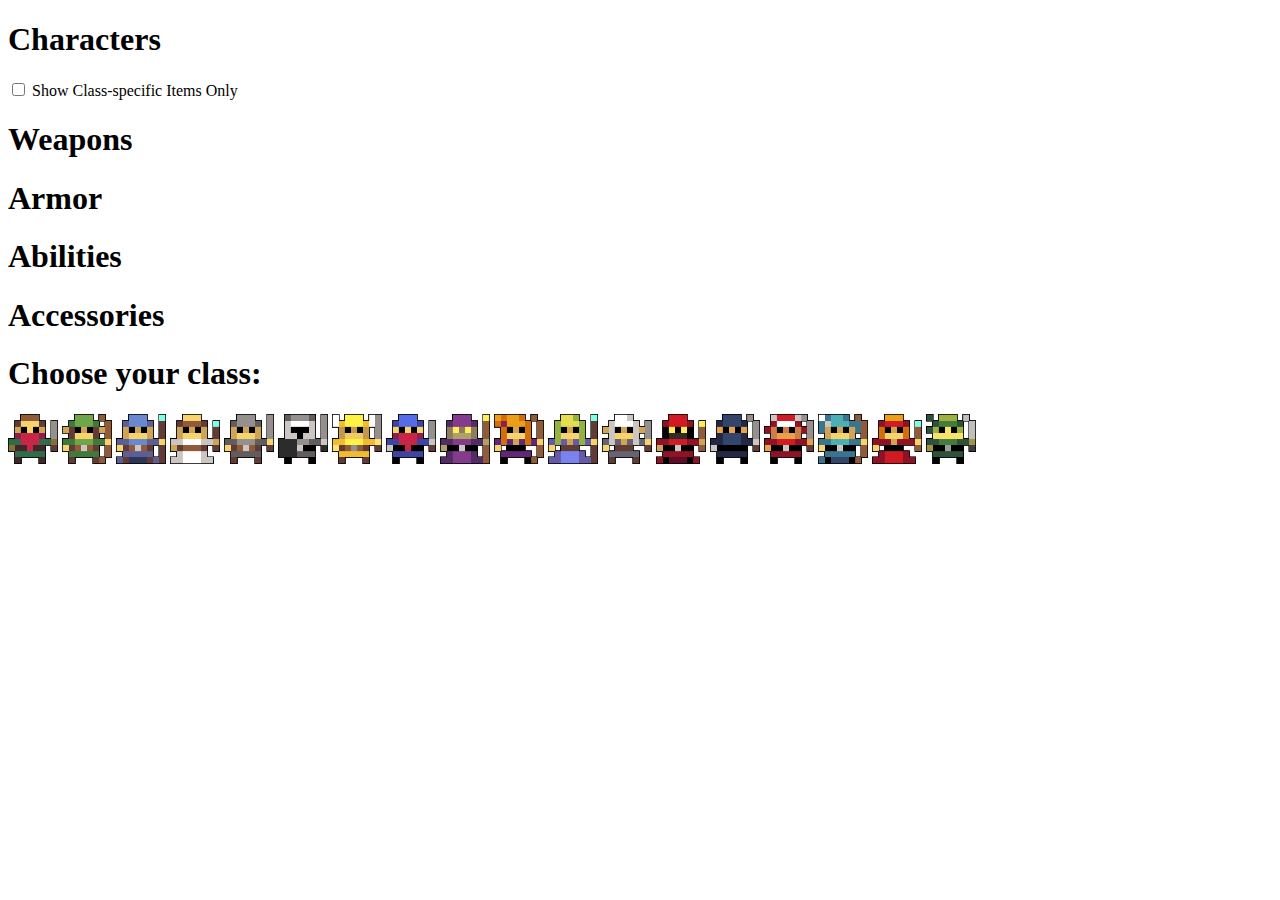
==== docs/index.html @ cbb9ea99 "Update and rename index.html to docs/index.html" ====
<!DOCTYPE html>

<head>
  <title>ppe tracker</title>
  <link rel="stylesheet" href="style.css">
</head>

<body onload="startUp()">
  <div>
      <h1 id="title">Characters</h1>
  </div>

  <div id="characters">
  </div>

  <div id="characterInfo">
    <p id="characterName"></p>
    <p id="percentCompletion"></p>
  </div>

  <div id="items">
      <div id="checklistDiv">
          <input type="checkbox" id="showClassOnly" name="showClassOnly" onclick="toggleCheckbox(currentCharacter)"/>
          <label for="showClassOnly">Show Class-specific Items Only</label>
      </div>
      <div id="weapons">
        <h1>Weapons</h1>
      </div>
      <div id="armor">
        <h1>Armor</h1>
      </div>
      <div id="abilities">
        <h1>Abilities</h1>
      </div>
      <div id="accessories">
        <h1>Accessories</h1>
      </div>
  </div>

  <div id="classSelection">
      <h1>Choose your class:</h1>
      <img src="assets/rogue.png" alt="Rogue" width="50" height="50" title="rogue" class="characterSelect" id="rogue">
      <img src="assets/archer.png" alt="Archer" title="archer" width="50" height="50" class="characterSelect" id="archer">
      <img src="assets/wizard.png" alt="Wizard" title="wizard" width="50" height="50" class="characterSelect" id="wizard">
      <img src="assets/priest.png" alt="Priest" title="priest" width="50" height="50" class="characterSelect" id="priest">
      <img src="assets/warrior.png" alt="Warrior" title="warrior" width="50" height="50" class="characterSelect" id="warrior">
      <img src="assets/knight.png" alt="Knight" title="knight" width="50" height="50" class="characterSelect" id="knight">
      <img src="assets/paladin.png" alt="Paladin" title="paladin" width="50" height="50" class="characterSelect" id="paladin">
      <img src="assets/assassin.png" alt="Assassin" title="assassin" width="50" class="characterSelect" id="assassin">
      <img src="assets/necromancer.png" alt="Necromancer" title="necromancer" width="50" class="characterSelect" id="necromancer">
      <img src="assets/huntress.png" alt="Huntress" title="huntress" width="50" class="characterSelect" id="huntress">
      <img src="assets/mystic.png" alt="Mystic" title="mystic" width="50" height="50" class="characterSelect" id="mystic">
      <img src="assets/trickster.png" alt="Trickster" title="trickster" width="50" height="50" class="characterSelect" id="trickster">
      <img src="assets/sorcerer.png" alt="Sorcerer" title="sorcerer" width="50" height="50" class="characterSelect" id="sorcerer">
      <img src="assets/ninja.png" alt="Ninja" title="ninja" width="50" height="50" class="characterSelect" id="ninja">
      <img src="assets/samurai.png" alt="Samurai" title="samurai" width="50" height="50" class="characterSelect" id="samurai">
      <img src="assets/bard.png" alt="Bard" title="bard" width="50" height="50" class="characterSelect" id="bard">
      <img src="assets/summoner.png" alt="Summoner" title="summoner" width="50" height="50" class="characterSelect" id="summoner">
      <img src="assets/kensei.png" alt="Kensei" title="kensei" width="50" height="50" class="characterSelect" id="kensei">
  </div>

  <div id="characterOptions">
  </div>

  <script src="ppe.js"></script>

</body>
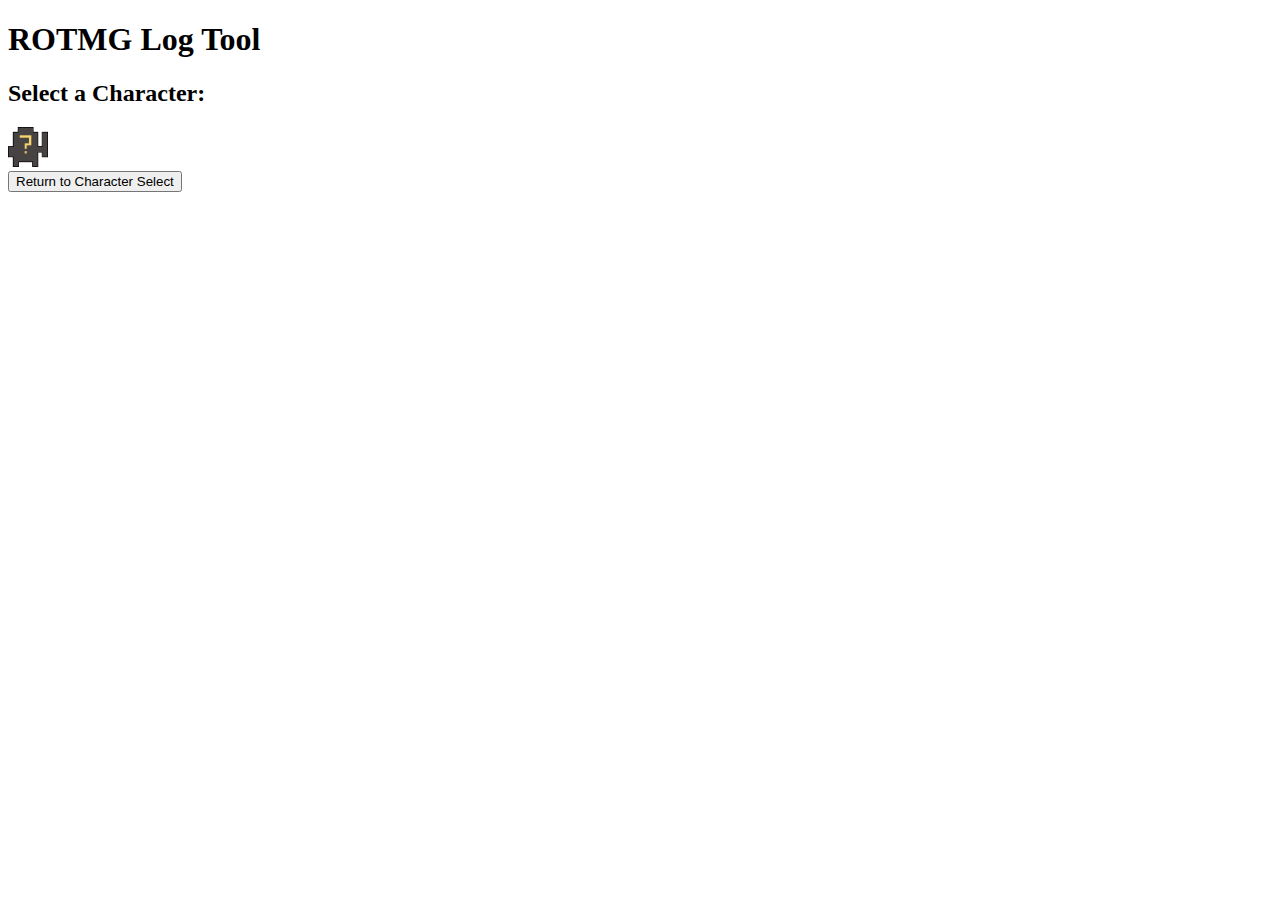
==== commit 834b5c38: "Update index.html" ====
--- a/docs/index.html
+++ b/docs/index.html
@@ -2,19 +2,27 @@
 
 <head>
   <title>ppe tracker</title>
-  <link rel="stylesheet" href="style.css">
+  <link rel="stylesheet" href="assets/style.css">
+  <link rel="preconnect" href="https://rsms.me/">
+  <link rel="stylesheet" href="https://rsms.me/inter/inter.css">
 </head>
 
 <body onload="startUp()">
-  <div>
-      <h1 id="title">Characters</h1>
+  
+  <div id="characterSelectionBox">
+    <div>
+      <h1>ROTMG Log Tool</h1>
+      <h2>Select a Character:</h2>
+    </div>
+
+     <div id="characters"></div>
   </div>
 
-  <div id="characters">
+  <div id="returnToCharacters">
+    <button type="button" id="returnButton" onclick="hideElement('returnToCharacters'); showElementBlock('characterSelectionBox'); hideElement('items'); hideElement('characterInfo');">Return to Character Select</button>
   </div>
 
   <div id="characterInfo">
-    <p id="characterName"></p>
     <p id="percentCompletion"></p>
   </div>
 
@@ -23,16 +31,16 @@
           <input type="checkbox" id="showClassOnly" name="showClassOnly" onclick="toggleCheckbox(currentCharacter)"/>
           <label for="showClassOnly">Show Class-specific Items Only</label>
       </div>
-      <div id="weapons">
+      <div id="weapons" class="itemBlock">
         <h1>Weapons</h1>
       </div>
-      <div id="armor">
+      <div id="armor" class="itemBlock">
         <h1>Armor</h1>
       </div>
-      <div id="abilities">
+      <div id="abilities" class="itemBlock">
         <h1>Abilities</h1>
       </div>
-      <div id="accessories">
+      <div id="accessories" class="itemBlock">
         <h1>Accessories</h1>
       </div>
   </div>
--- a/docs/assets/style.css
+++ b/docs/assets/style.css
@@ -0,0 +1,43 @@
+body {
+  color: black;
+}
+
+.character:hover {
+    background-color: lightgreen;
+}
+
+.characterSelect:hover {
+    background-color: lightgreen;
+}
+
+#newCharacterButton:hover {
+    background-color: lightgreen;
+}
+
+#deleteButton {
+    border-width: 5px;
+    background-color: red;
+}
+
+#selectButton {
+    border-width: 5px;
+    background-color: green;
+}
+
+#characterDeletionWarning {
+    color: red;
+}
+
+#yesButton {
+    border-width: 5px;
+    background-color: red;
+}
+
+#noButton {
+    border-width: 5px;
+    background-color: green;
+}
+
+.found {
+    background-color: lightgreen;
+}
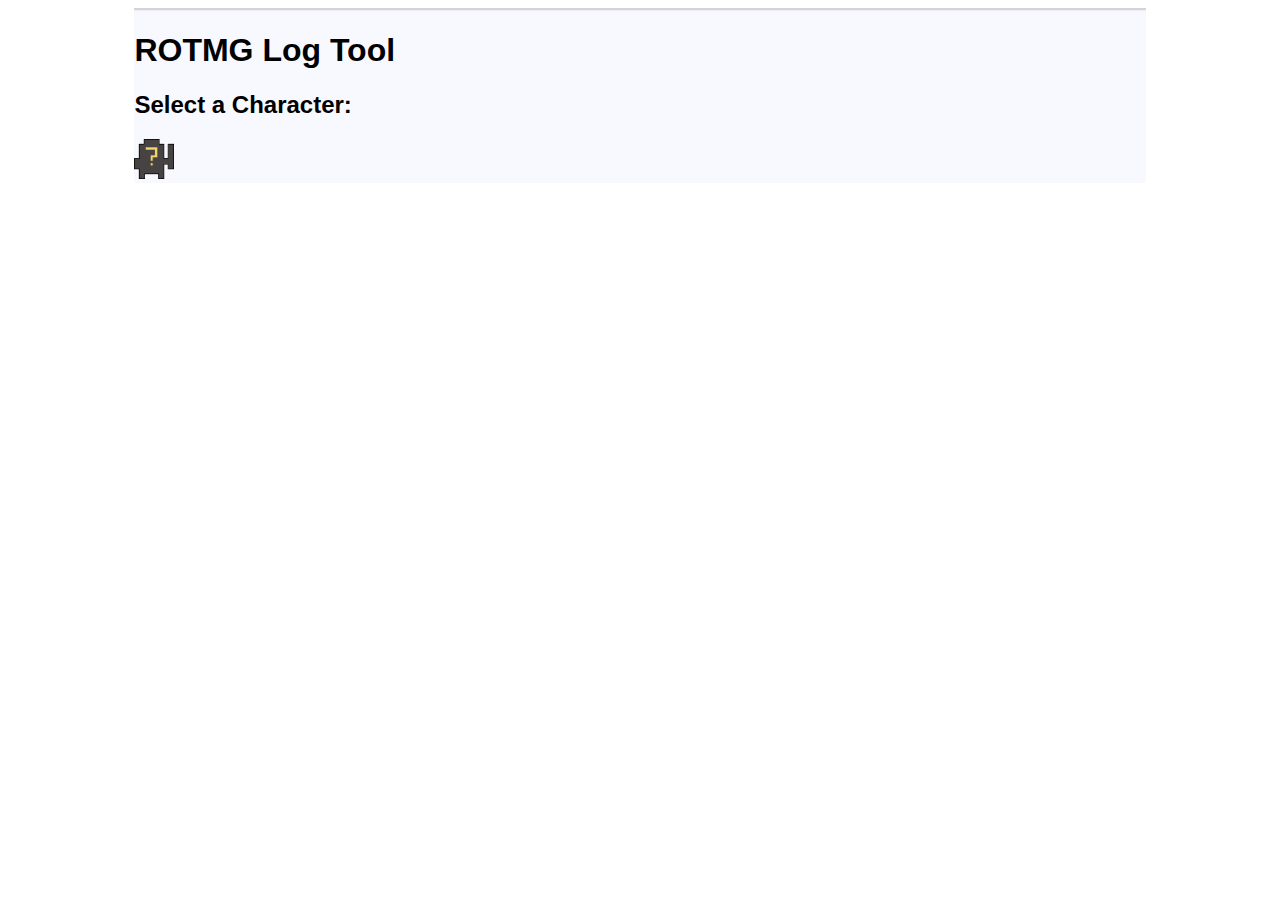
==== commit 2dfaccb3: "Update index.html" ====
--- a/docs/index.html
+++ b/docs/index.html
@@ -2,7 +2,7 @@
 
 <head>
   <title>ppe tracker</title>
-  <link rel="stylesheet" href="assets/style.css">
+  <link rel="stylesheet" href="assets/css/style.css">
   <link rel="preconnect" href="https://rsms.me/">
   <link rel="stylesheet" href="https://rsms.me/inter/inter.css">
 </head>
--- a/docs/assets/css/style.css
+++ b/docs/assets/css/style.css
@@ -0,0 +1,129 @@
+* {
+    box-sizing: border-box;
+    
+}
+
+:root {
+    font-family: Inter, sans-serif;
+    font-feature-settings: 'liga' 1, 'calt' 1; /* fix for Chrome */
+  }
+  @supports (font-variation-settings: normal) {
+    :root { font-family: InterVariable, sans-serif; }
+  }
+
+body {
+  color: black;
+}
+
+.character:hover {
+    background-color: rgba(189, 189, 189, 1);
+}
+
+.characterSelect:hover {
+    background-color: rgba(189, 189, 189, 1);
+}
+
+#newCharacterButton:hover {
+    background-color: rgba(189, 189, 189, 1);
+}
+
+#deleteButton {
+    margin-top: 5px;
+    margin-right: 5px;
+    margin-bottom: 5px;
+    margin-left: 5px;
+    background-color: red;
+}
+
+#selectButton {
+    margin-top: 5px;
+    margin-right: 5px;
+    margin-bottom: 5px;
+    margin-left: 5px;
+    background-color: ghostwhite;
+}
+
+#characterDeletionWarning {
+    color: red;
+}
+
+#yesButton {
+    margin-top: 5px;
+    margin-right: 5px;
+    margin-bottom: 5px;
+    margin-left: 5px;
+    background-color: red;
+}
+
+#noButton {
+    margin-top: 5px;
+    margin-right: 5px;
+    margin-bottom: 5px;
+    margin-left: 5px;
+    background-color: rgba(189, 189, 189, 1);
+}
+
+#characterInfo {
+    margin: auto;
+    max-width: 80%;
+    padding-top: 3px;
+    padding-bottom: 3px;
+}
+
+#checklistDiv {
+    margin: auto;
+    max-width: 80%;
+    padding-top: 5px;
+    padding-bottom: 10px;
+}
+
+.itemBlock {
+    border-style: groove none none none;
+    border-color: rgba(211, 211, 211, 0.3);
+    margin: auto;
+    max-width: 80%;
+    background-color: ghostwhite;
+}
+
+#characterSelectionBox {
+    background-color: ghostwhite;
+    border-style: groove none none none;
+    border-color: rgba(211, 211, 211, 0.3);
+    margin: auto;
+    max-width: 80%;
+}
+
+#percentCompletion {
+    font-size: 1.5em;
+}
+
+#returnToCharacters {
+    margin: auto;
+    max-width: 80%;
+}
+
+#returnButton {
+    background-color: ghostwhite;
+    margin-top: 5px;
+    margin-right: 5px;
+    margin-bottom: 5px;
+    margin-left: 5px;
+}
+
+.unfound:hover {
+    background-color: rgba(189, 189, 189, 1);
+}
+
+.found {
+    background-color: rgba(125, 125, 125, 1);
+}
+
+#characterOptions {
+    margin: auto;
+    max-width: 80%;
+}
+
+#classSelection {
+    margin: auto;
+    max-width: 80%;
+}
